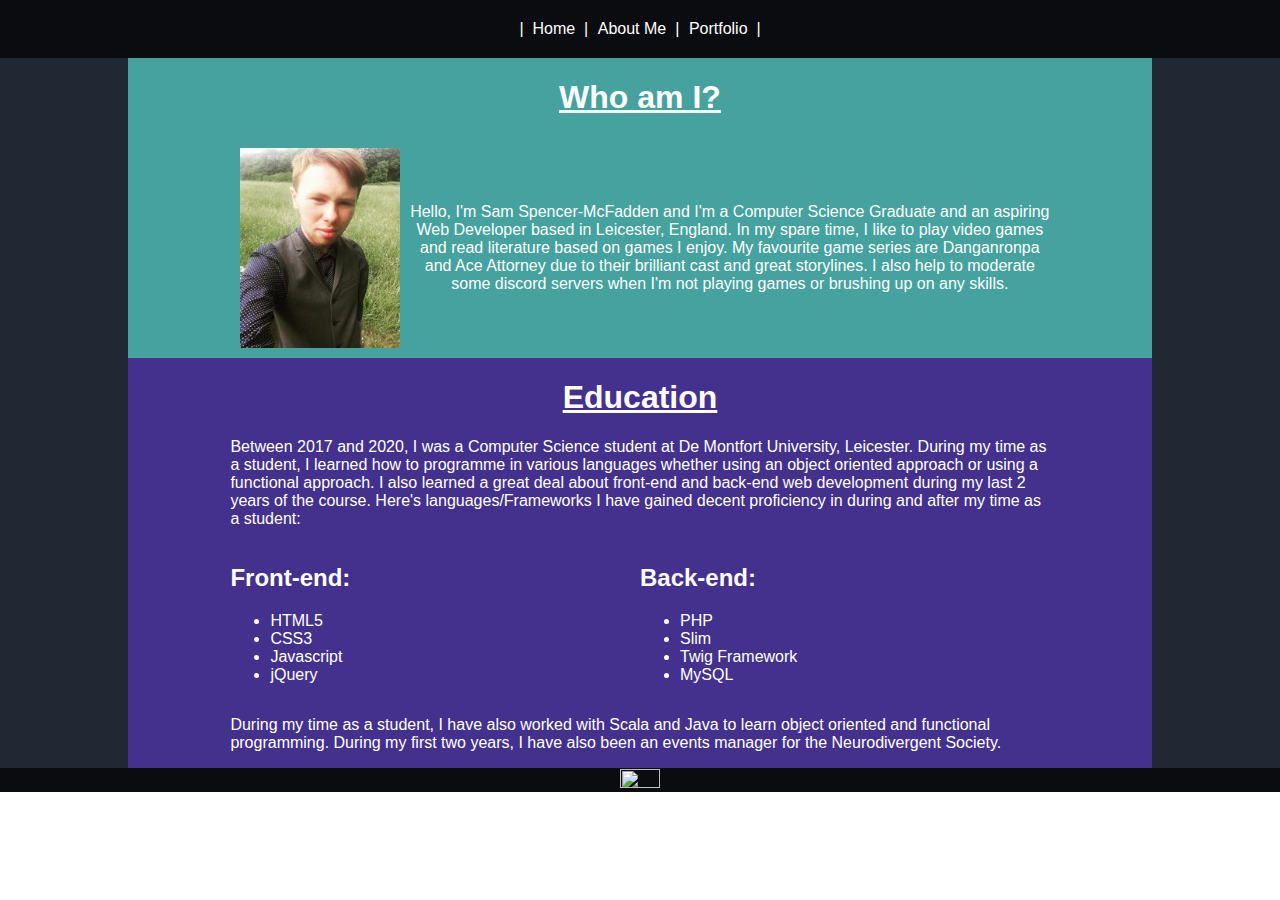
==== aboutme.html @ e57cc9c6 "Overall site layout finalised and about me page" ====
<!DOCTYPE html>
<html lang="en">
  <head>
    <meta charset="utf-8">
    <meta name="author" content="Sam Spencer-McFadden">
    <title>Sam's Portfolio Site | Me</title>
    <script src="https://ajax.googleapis.com/ajax/libs/jquery/3.5.1/jquery.min.js"></script>
    <meta name="viewport" content="width=device-width; initial-scale=1.0;">
    <link rel="stylesheet" href="css/style.css">
  </head>

  <body>
    <nav class="bgBlack">
      <div class="hamburger" id="menu-toggle">
        <div class="bar"></div>
        <div class="bar"></div>
        <div class="bar"></div>
      </div>

      <div class="nav-links">
        <a href="index.html" class="homeWhite"><span class="homeLink-sm">Home</span><span class="homeLink-lg">|&nbsp&nbspHome&nbsp&nbsp|</span></a>
        <a href="aboutme.html" class="homeWhite"><span class="aboutLink-sm">About Me</span><span class="aboutLink-lg">About Me&nbsp&nbsp|</span></a>
        <a href="portfolio.html" class="homeWhite"><span class="portLink-sm">Portfolio</span><span class="portLink-lg">Portfolio&nbsp&nbsp|</span></a>
      </div>
    </nav>

    <div class="container">
      <div class="row bgGrey">
        <div class="row-centered bgDarkBlue">
          <div class="col-inner-side left">&nbsp;</div>
          <div class="col-inner-main central">
            <h1 class="homeWhite under">Who am I?</h1>
            <div class="al-c">
              <img class="thumbnail" src="img/me2.jpg">
              <p class="wrapped homeWhite">Hello, I'm Sam Spencer-McFadden and I'm a Computer Science Graduate and an aspiring Web Developer based
              in Leicester, England. In my spare time, I like to play video games and read literature based on games I
              enjoy. My favourite game series are Danganronpa and Ace Attorney due to their brilliant cast and great storylines.
              I also help to moderate some discord servers when I'm not playing games or brushing up on any skills.</p>
            </div>
          </div>
          <div class="col-inner-side right">&nbsp</div>
         </div>
        </div>
        <div class="row bgGrey">
        <div class="row-centered bgPurple">
          <div class="col-inner-side left">&nbsp;</div>
          <div class="col-inner-main">
            <div class="central">
              <h1 class="homeWhite under">Education</h1>
            </div>
            <p class="homeWhite">Between 2017 and 2020, I was a Computer Science student at De Montfort University, Leicester. During my time as a student,
             I learned how to programme in various languages whether using an object oriented approach or using a functional approach. I also learned a great
              deal about front-end and back-end web development during my last 2 years of the course. Here's languages/Frameworks I have gained decent proficiency in
              during and after my time as a student: </p>
              <div class="container">
                <div class="row">
                  <div class="col-l">
                    <h2 class="homeWhite">Front-end: </h2>
                    <ul>
                      <li class="homeWhite">HTML5</li>
                      <li class="homeWhite">CSS3</li>
                      <li class="homeWhite">Javascript</li>
                      <li class="homeWhite">jQuery</li>
                    </ul>
                  </div>

                  <div class="col-r">
                    <h2 class="homeWhite">Back-end: </h2>
                    <ul>
                        <li class="homeWhite">PHP</li>
                        <li class="homeWhite">Slim</li>
                        <li class="homeWhite">Twig Framework</li>
                        <li class="homeWhite">MySQL</li>
                    </ul>
                  </div>
                </div>
              </div>

              <p class="homeWhite">During my time as a student, I have also worked with Scala and Java to learn
                object oriented and functional programming. During my first two years, I have also
               been an events manager for the Neurodivergent Society.</p>
          </div>
          <div class="col-inner-side right">&nbsp</div>
        </div>
      </div>
    </div>
  </body>

  <script src="js/script.js"></script>
  <footer>
    <div class="container">
      <div class="row bgBlack">
        <div class="footer-col-side left">&nbsp;</div>
        <div class="footer-col-cent">
          <div class="social-links">
            <img class = "social-logo" src="https://cdn2.iconfinder.com/data/icons/popular-social-media-flat/48/Popular_Social_Media-22-512.png">
          </div>
        </div>
        <div class="footer-col-side right">&nbsp;</div>
      </div>
    </div>
  </footer>
</html>
---- css/style.css ----
/* MOBILE AND GLOBAL STYLES */

/* applies to screens smaller than 500px (first breakpoint) */
/* and above unless overwritten below */

.hamburger {
  justify-content: left;
  width: 10%
}

.bar {
  min-width: 35px;
  max-width: 45px;
  height: 6px;
  background-color: white;
  margin: 10px 10px;
}

.bar-sep {
  position: relative;
  width: 100%;
  height: 6px;
  top: 45%;
  background-color: white;
}

.nav-links {
  display: none;
  flex-direction: column;
  justify-content: center;
  text-align: center;
  width: 50%;
}

.social-links {
  display: flex;
  justify-content: center;
  width: 100%;
  height: 100%;
}

.mugshot {
  position: relative;
  width: 100%;
  height: 200px;
}

.me {
  position: relative;
  width: 40%;
  height: 70%;
  top: 15%;
  border-radius: 50%;
}

.thumbnail {
  position: relative;
  float: none;
  width: 90%;
  left:5%;
  height: 200px;
}

.col-side {
  width: 45%;
}

.col-mid {
  width: 10%;
}

.social-logo {
  position: relative;
  height: 90%;
  top: 5%;
  width: 20%;
}

.left, .col-l{
  float: left;
}

.right, .col-r {
  float: right;
}

.central {
  text-align: center;
}

.under {
  text-decoration: underline;
}

.row {
  position: relative;
  display: flex;
  flex-direction: row;
  width: 100%;
  margin: 0;
}

.row-centered {
  position: relative;
  display: flex;
  flex-direction: row;
  width: 80%;
  left: 10%;
  margin: 0;
}

.col-ext, .footer-col-side {
   display: none;
}

.col-inner-side {
  display: flex;
  width: 10%;
  height: inherit;
}

.col, .footer-col-cent {
  text-align: center;
  width: 100%;
}

.col-inner-main {
  width: 90%;
  left: 5%;
}

.col-l, .col-r {
  position: relative;
  width: 50%
}

.bgBlack {
  background-color: #0B0C10;
  color: #45A29B;
}

.bgGrey {
  background-color: #1F2833;
}

.bgDarkBlue{
  background-color: #45A29E;
}

.bgPurple {
  background-color: #44318D;
}

.homeWhite {
  color: white;
  font-family: 'Helvetica', 'Arial', sans-serif;
}
.displayed {
  display: flex;
}

html, body, nav {
  margin: 0;
  border: 0;
}

nav, nav:hover {
  display: flex;
  flex-direction: column;
  justify-content: flex-end;
  align-items: center;
}

nav a {
  padding: 1.25em .3em;
  justify-content: flex-end;
  align-items: center;
  text-decoration: none;
}

.homeLink-sm, .aboutLink-sm, .portLink-sm {
   display: flex;
   justify-content: center;
}

.homeLink-lg, .aboutLink-lg, .portLink-lg {
  display: none;
}

.homeCap {
  font-size: 20px;
}

/* TABLET STYLES */

@media screen and (min-width: 500px) {

  /* applies to screens wider than 499px */

  .bar {
    min-width: 45px;
    max-width: 100px;
    height: 8px;
    margin: 10px 10px;
  }

  .bar-sep {
    width: 90%;
    left: 5%;
    height: 6px;
    top: 45%;
    background-color: white;
  }

  .mugshot {
    position: relative;
    width: 100%;
    height: 300px;
  }

  .me {
    width: 40%;
    height: 75%;
    top: 12.5%;
    border-radius: 50%;
  }

  .thumbnail {
    position: relative;
    float: left;
    width: 50%;
    height: 250px;
    left: 0;
    margin: 10px;
  }

  .al-c {
    display: flex;
    align-items: center;
   }

  .col-ext, .footer-col-side {
     display: flex;
     width: 10%;
     height: inherit;
  }

  .col, .footer-col-cent, .col-inner-main {
    width: 80%;
  }
}



/* DESKTOP STYLES */

@media screen and (min-width: 1000px) {

  /* applies to screens wider than 999px */
  .hamburger {
    display: none;
  }

  .nav-links {
    display: flex;
    flex-direction: row;
    justify-content: center;
  }



  .mugshot {
    position: relative;
    width: 100%;
    height: 400px;
  }

  .me {
    width: 30%;
    height: 70%;
    top: 20%;
    border-radius: 50%;
  }

  .thumbnail {
    width: 30%;
    height: 200px;
  }

  nav, nav:hover {
    display: flex;
    flex-direction: row;
    justify-content: space-around;
    align-items: center;
  }

  nav a {
    padding: 1.25em .3em;
  }

  .homeLink-sm, .aboutLink-sm, .portLink-sm {
     display: none;
  }

  .homeLink-lg, .aboutLink-lg, .portLink-lg {
    display: flex;
  }

  .homeCap {
    font-size: 22px;
  }
}
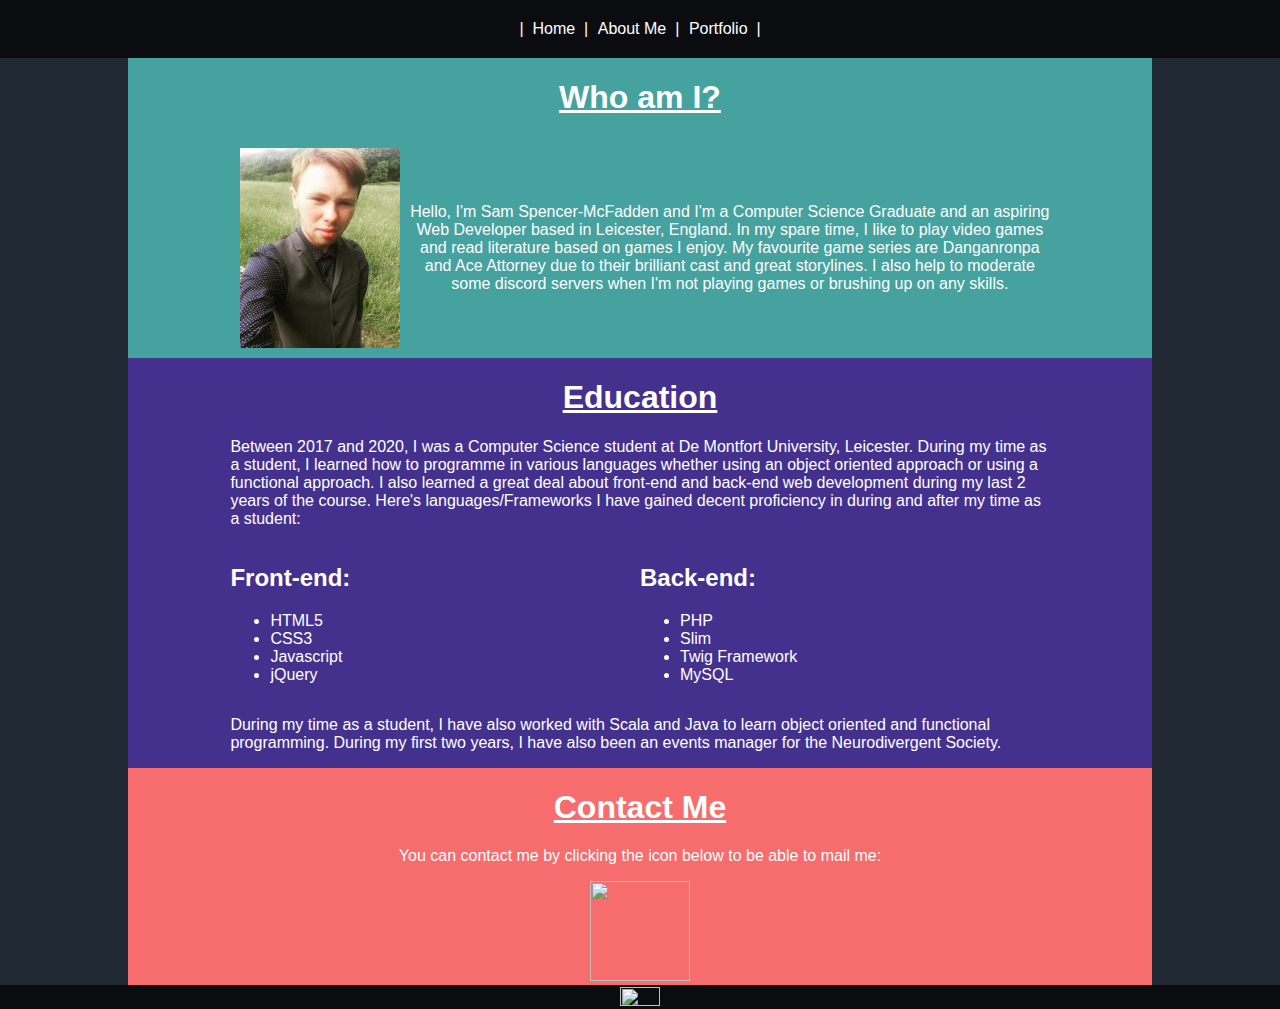
==== commit c95e6f55: "Added contactme to about me and added social links" ====
--- a/aboutme.html
+++ b/aboutme.html
@@ -53,6 +53,38 @@
               deal about front-end and back-end web development during my last 2 years of the course. Here's languages/Frameworks I have gained decent proficiency in
               during and after my time as a student: </p>
               <div class="container">
+                <div id="phoneList">
+                <div class="row">
+                  <div class="col-inner-side left"></div>
+                  <div class="col-inner-main">
+                    <h2 class="homeWhite">Front-end: </h2>
+                    <ul>
+                      <li class="homeWhite">HTML5</li>
+                      <li class="homeWhite">CSS3</li>
+                      <li class="homeWhite">Javascript</li>
+                      <li class="homeWhite">jQuery</li>
+                    </ul>
+                   </div>
+                   <div class="col-inner-side right"></div>
+                  </div>
+
+                  <div class="row">
+                    <div class="col-inner-side left"></div>
+                    <div class="col-inner-main">
+                      <h2 class="homeWhite">Back-end: </h2>
+                      <ul>
+                          <li class="homeWhite">PHP</li>
+                          <li class="homeWhite">Slim</li>
+                          <li class="homeWhite">Twig Framework</li>
+                          <li class="homeWhite">MySQL</li>
+                      </ul>
+                     </div>
+                     <div class="col-inner-side right"></div>
+                    </div>
+                </div>
+
+
+                <div id="bigList">
                 <div class="row">
                   <div class="col-l">
                     <h2 class="homeWhite">Front-end: </h2>
@@ -74,11 +106,26 @@
                     </ul>
                   </div>
                 </div>
+                </div>
               </div>
 
               <p class="homeWhite">During my time as a student, I have also worked with Scala and Java to learn
                 object oriented and functional programming. During my first two years, I have also
                been an events manager for the Neurodivergent Society.</p>
+          </div>
+          <div class="col-inner-side right">&nbsp</div>
+        </div>
+        </div>
+
+        <div class="row bgGrey">
+        <div class="row-centered bgRed">
+          <div class="col-inner-side left">&nbsp;</div>
+          <div class="col-inner-main central">
+            <h1 class="homeWhite under">Contact Me</h1>
+            <p class="homeWhite">You can contact me by clicking the icon below to be able to mail me: </p>
+            <div class="centered">
+              <img class="mail" src="https://cdn4.iconfinder.com/data/icons/free-colorful-icons/360/gmail.png">
+            </div>
           </div>
           <div class="col-inner-side right">&nbsp</div>
         </div>
@@ -93,7 +140,7 @@
         <div class="footer-col-side left">&nbsp;</div>
         <div class="footer-col-cent">
           <div class="social-links">
-            <img class = "social-logo" src="https://cdn2.iconfinder.com/data/icons/popular-social-media-flat/48/Popular_Social_Media-22-512.png">
+            <img class = "social-logo linkedin" src="https://cdn2.iconfinder.com/data/icons/popular-social-media-flat/48/Popular_Social_Media-22-512.png">
           </div>
         </div>
         <div class="footer-col-side right">&nbsp;</div>
--- a/css/style.css
+++ b/css/style.css
@@ -76,12 +76,26 @@
   width: 20%;
 }
 
-.left, .col-l{
+.left{
   float: left;
 }
 
-.right, .col-r {
+.right {
   float: right;
+}
+
+.centered {
+  text-align: center;
+  vertical-align: middle;
+}
+
+.mail {
+  width: 100px;
+  height: 100px;
+}
+
+.col-l, .col-r {
+  float: none;
 }
 
 .central {
@@ -131,7 +145,7 @@
 
 .col-l, .col-r {
   position: relative;
-  width: 50%
+  width: 100%
 }
 
 .bgBlack {
@@ -149,6 +163,10 @@
 
 .bgPurple {
   background-color: #44318D;
+}
+
+.bgRed {
+  background-color: #F76C6C;
 }
 
 .homeWhite {
@@ -189,6 +207,14 @@
 
 .homeCap {
   font-size: 20px;
+}
+
+#bigList {
+  display: none;
+}
+
+#phoneList {
+  display: block;
 }
 
 /* TABLET STYLES */
@@ -248,6 +274,26 @@
   .col, .footer-col-cent, .col-inner-main {
     width: 80%;
   }
+
+  .col-l, .col-r {
+    width: 50%;
+  }
+
+  .col-l {
+    float: left;
+  }
+
+  .col-r{
+    float: right;
+  }
+
+  #bigList {
+    display: block;
+  }
+
+  #phoneList {
+    display: none;
+  }
 }
 
 
@@ -266,8 +312,6 @@
     flex-direction: row;
     justify-content: center;
   }
-
-
 
   .mugshot {
     position: relative;
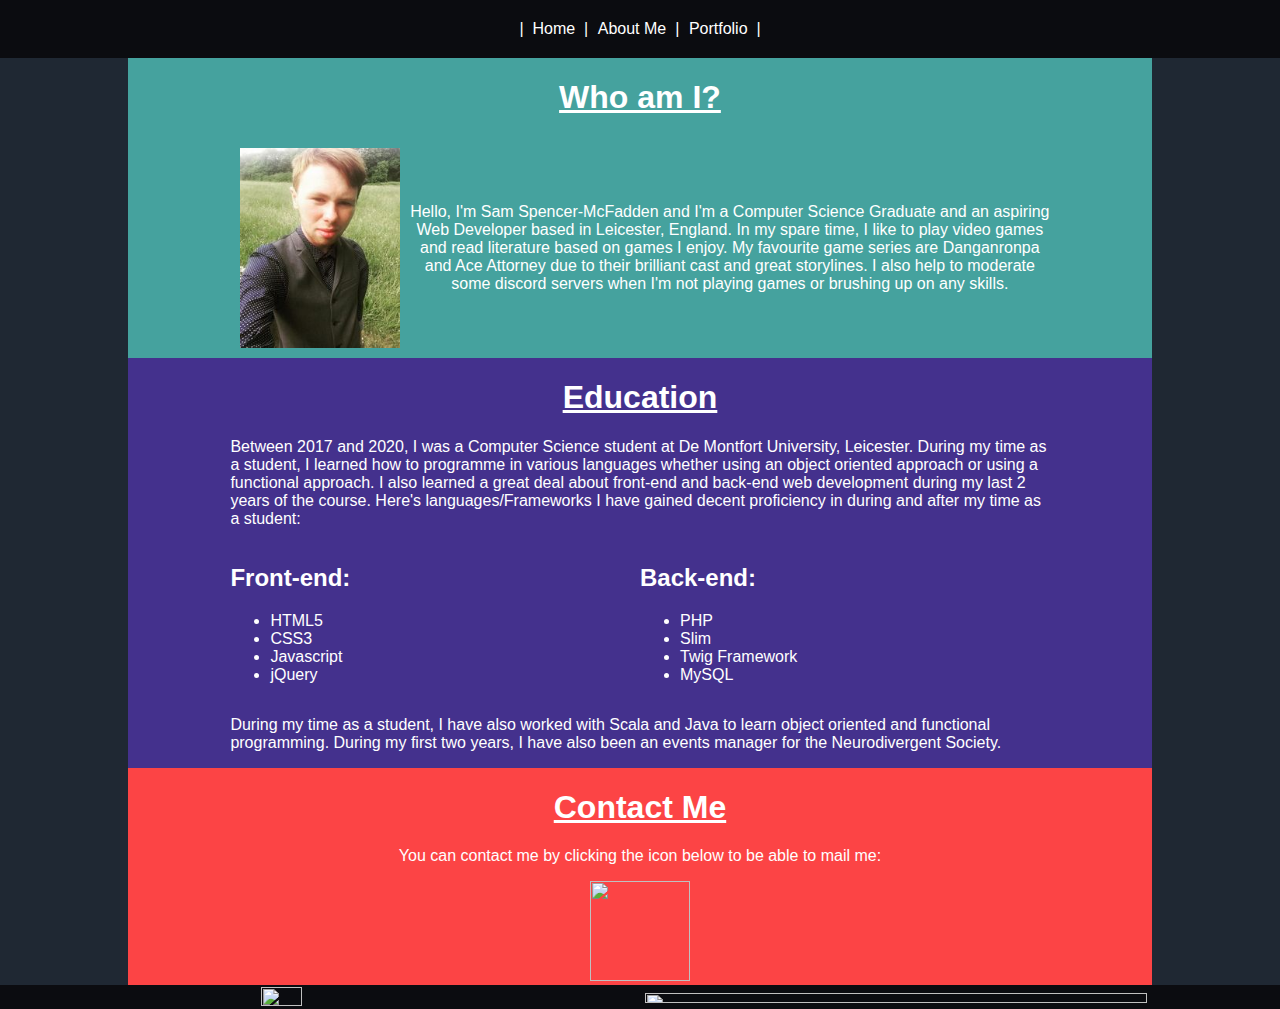
==== commit a0851b52: "Template for portfolio created w/graphic edits" ====
--- a/aboutme.html
+++ b/aboutme.html
@@ -141,6 +141,7 @@
         <div class="footer-col-cent">
           <div class="social-links">
             <img class = "social-logo linkedin" src="https://cdn2.iconfinder.com/data/icons/popular-social-media-flat/48/Popular_Social_Media-22-512.png">
+            <img class = "social-logo github" src="https://cdn0.iconfinder.com/data/icons/octicons/1024/mark-github-512.png">
           </div>
         </div>
         <div class="footer-col-side right">&nbsp;</div>
--- a/css/style.css
+++ b/css/style.css
@@ -24,14 +24,24 @@
   background-color: white;
 }
 
-.nav-links {
-  display: none;
+.nav-links, .contentsBox {
   flex-direction: column;
   justify-content: center;
   text-align: center;
   width: 50%;
 }
 
+  .nav-links {
+      display: none;
+  }
+
+  .contentsBox {
+      position: relative;
+      display: flex;
+      left: 25%;
+      text-decoration: none;
+  }
+
 .social-links {
   display: flex;
   justify-content: center;
@@ -74,6 +84,14 @@
   height: 90%;
   top: 5%;
   width: 20%;
+}
+
+.github {
+  position: relative;
+  height: 65%;
+  top: 15%;
+  width: 70%;
+  left: 15%;
 }
 
 .left{
@@ -166,13 +184,21 @@
 }
 
 .bgRed {
-  background-color: #F76C6C;
-}
-
-.homeWhite {
-  color: white;
-  font-family: 'Helvetica', 'Arial', sans-serif;
-}
+  background-color: #FC4445;
+}
+
+.buttonBlue{
+  background-color: #05386B;
+}
+
+.buttonPurple {
+  background-color: #190061;
+}
+
+.buttonRed {
+  background-color: #6F2232;
+}
+
 .displayed {
   display: flex;
 }
@@ -217,6 +243,136 @@
   display: block;
 }
 
+p, h1, .homeWhite {
+  color: white;
+  font-family: 'Helvetica', 'Arial', sans-serif;
+}
+
+.slideshow-container {
+   position: relative;
+   width: 100%;
+   display:flex;
+   flex-direction: row;
+   justify-content: flex-start;
+   clear: both;
+   text-align: center;
+}
+
+.slideshow {
+  width: 100%;
+  position: relative;
+  margin: auto;
+}
+
+.slide-element, .slide-element-2, .slide-element-3 {
+  display: none;
+}
+
+.prev, .next, .prev-2, .next-2, .prev-3, .next-3 {
+  cursor: pointer;
+  position: absolute;
+  top: 50%;
+  width: auto;
+  margin-top: -22px;
+  padding: 16px;
+  color: white;
+  font-weight: bold;
+  font-size: 18px;
+  transition: 0.6s ease;
+  border-radius: 0 3px 3px 0;
+  user-select: none;
+}
+
+.next, .next-2, .next-3 {
+  right: 0;
+  border-radius: 3px 0 0 3px;
+}
+
+.prev, .prev-2, .prev-3 {
+  left:0;
+}
+
+.prev:hover, .next:hover, .prev-2:hover, .next-2:hover, .prev-3:hover, .next-3:hover {
+  background-color: rgba(0,0,0,0.8);
+}
+
+.logo {
+  max-height: 300px;
+}
+
+.pc {
+  width: 100%;
+}
+
+.mobile {
+  width: 60%;
+}
+
+.caption, .caption-2, .caption-3 {
+  color: #f2f2f2;
+  font-size: 15px;
+  padding: 8px 12px;
+  position: absolute;
+  bottom: 8px;
+  width: 100%;
+  text-align: center;
+}
+
+.iteration, .iteration-2, .iteration-3 {
+  color: #f2f2f2;
+  font-size: 12px;
+  padding: 8px 12px;
+  position: absolute;
+  top: 0;
+}
+
+.dot, .dot-2, .dot-3 {
+  cursor: pointer;
+  float: center;
+  height: 15px;
+  width: 15px;
+  margin: 0 2px;
+  background-color: #bbb;
+  border-radius: 50%;
+  display: inline-block;
+  transition: background-color 0.6s ease;
+}
+
+.dots {
+	margin:auto;
+	text-align:center;
+	float: center;
+}
+
+.active, .dot:hover, .dot-2:hover, .dot-3:hover {
+  background-color: #717171;
+}
+
+.fade {
+  -webkit-animation-name: fade;
+  -webkit-animation-duration: 1.5s;
+  animation-name: fade;
+  animation-duration: 1.5s;
+}
+
+@-webkit-keyframes fade {
+  from {opacity: .4}
+  to {opacity: 1}
+}
+
+@keyframes fade {
+  from {opacity: .4}
+  to {opacity: 1}
+}
+
+.decLess {
+  text-decoration: none;
+}
+
+input[type=button] {
+  margin: 10px;
+  padding: 10px, 10px, 10px, 10px;
+}
 /* TABLET STYLES */
 
 @media screen and (min-width: 500px) {
@@ -331,6 +487,10 @@
     height: 200px;
   }
 
+  .mobile {
+    width: 30%;
+  }
+  
   nav, nav:hover {
     display: flex;
     flex-direction: row;
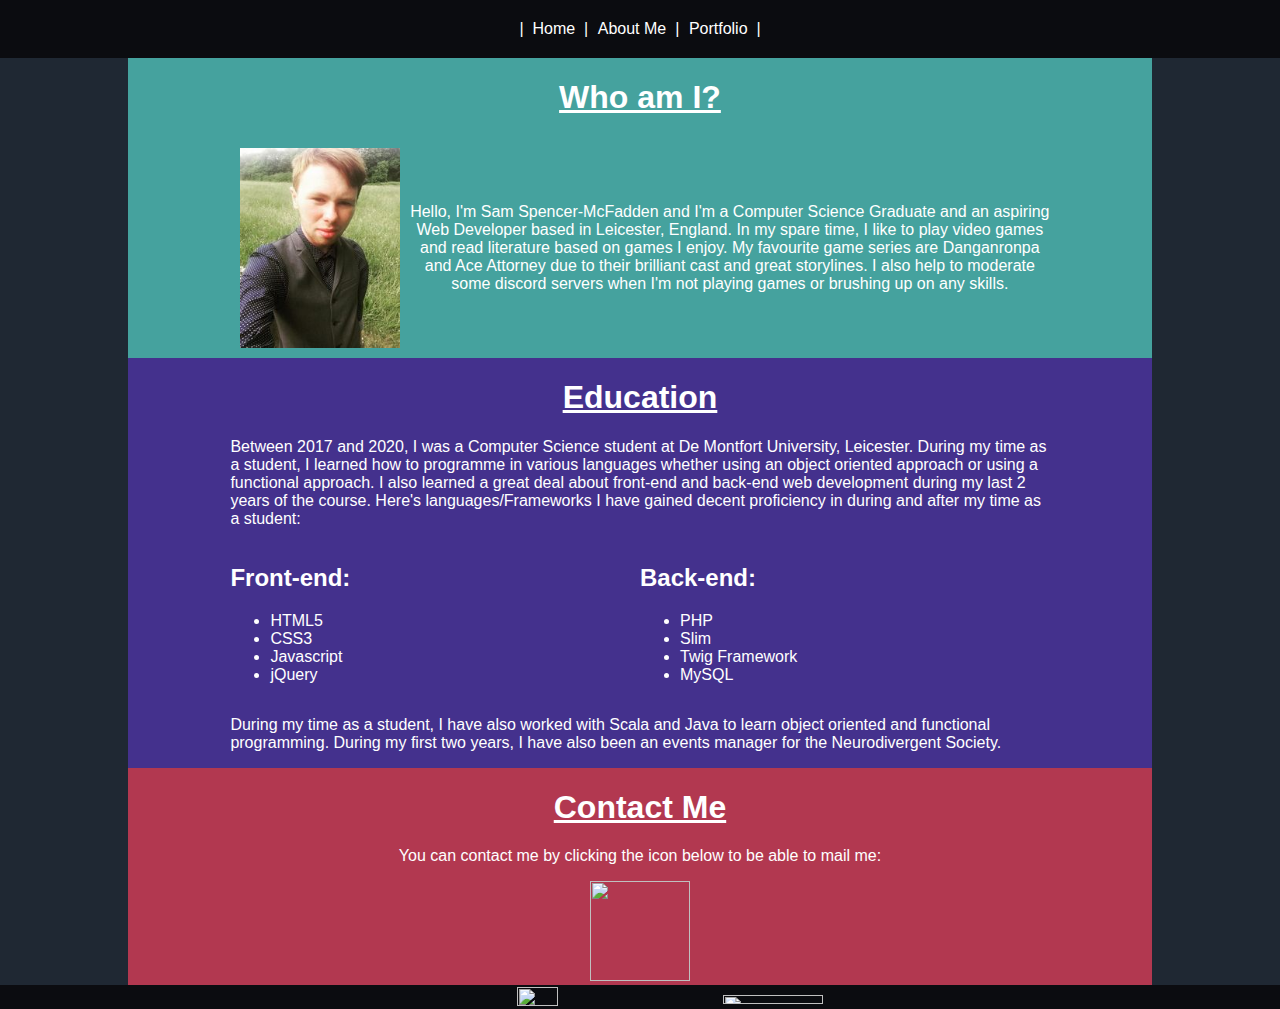
==== commit 1ed8e74e: "Fixed github stuff and added link to project site" ====
--- a/aboutme.html
+++ b/aboutme.html
@@ -141,7 +141,9 @@
         <div class="footer-col-cent">
           <div class="social-links">
             <img class = "social-logo linkedin" src="https://cdn2.iconfinder.com/data/icons/popular-social-media-flat/48/Popular_Social_Media-22-512.png">
-            <img class = "social-logo github" src="https://cdn0.iconfinder.com/data/icons/octicons/1024/mark-github-512.png">
+            <div class="social-logo">
+              <img class = "github" src="https://cdn0.iconfinder.com/data/icons/social-media-2104/24/social_media_social_media_logo_github-512.png">
+            </div>
           </div>
         </div>
         <div class="footer-col-side right">&nbsp;</div>
--- a/css/style.css
+++ b/css/style.css
@@ -184,7 +184,7 @@
 }
 
 .bgRed {
-  background-color: #FC4445;
+  background-color: #B23850;
 }
 
 .buttonBlue{
@@ -300,20 +300,24 @@
   max-height: 300px;
 }
 
-.pc {
-  width: 100%;
-}
-
-.mobile {
-  width: 60%;
+.pc, .mobile {
+  width: 100%;
+}
+
+.caption-container {
+  padding: 8px 12px;
+  position: absolute;
+  bottom: 8px;
+  width: 90%;
+  left: 0;
+  background-color: rgba(0,0,0,0.6);
+  text-align:center;
 }
 
 .caption, .caption-2, .caption-3 {
   color: #f2f2f2;
   font-size: 15px;
-  padding: 8px 12px;
-  position: absolute;
-  bottom: 8px;
+  position: relative;
   width: 100%;
   text-align: center;
 }
@@ -321,9 +325,14 @@
 .iteration, .iteration-2, .iteration-3 {
   color: #f2f2f2;
   font-size: 12px;
+}
+
+.iteration-container {
   padding: 8px 12px;
   position: absolute;
   top: 0;
+  background-color: rgba(0,0,0,0.6);
+  text-align:center;
 }
 
 .dot, .dot-2, .dot-3 {
@@ -416,6 +425,15 @@
     margin: 10px;
   }
 
+  .mobile {
+    width: 70%;
+  }
+
+  .caption-container {
+    width: 50%;
+    left: 25%;
+  }
+
   .al-c {
     display: flex;
     align-items: center;
@@ -487,10 +505,19 @@
     height: 200px;
   }
 
+  .pc {
+    width: 70%;
+  }
+
   .mobile {
     width: 30%;
   }
-  
+
+  .caption-container {
+    width: 27.5%;
+    left: 35%;
+  }
+
   nav, nav:hover {
     display: flex;
     flex-direction: row;
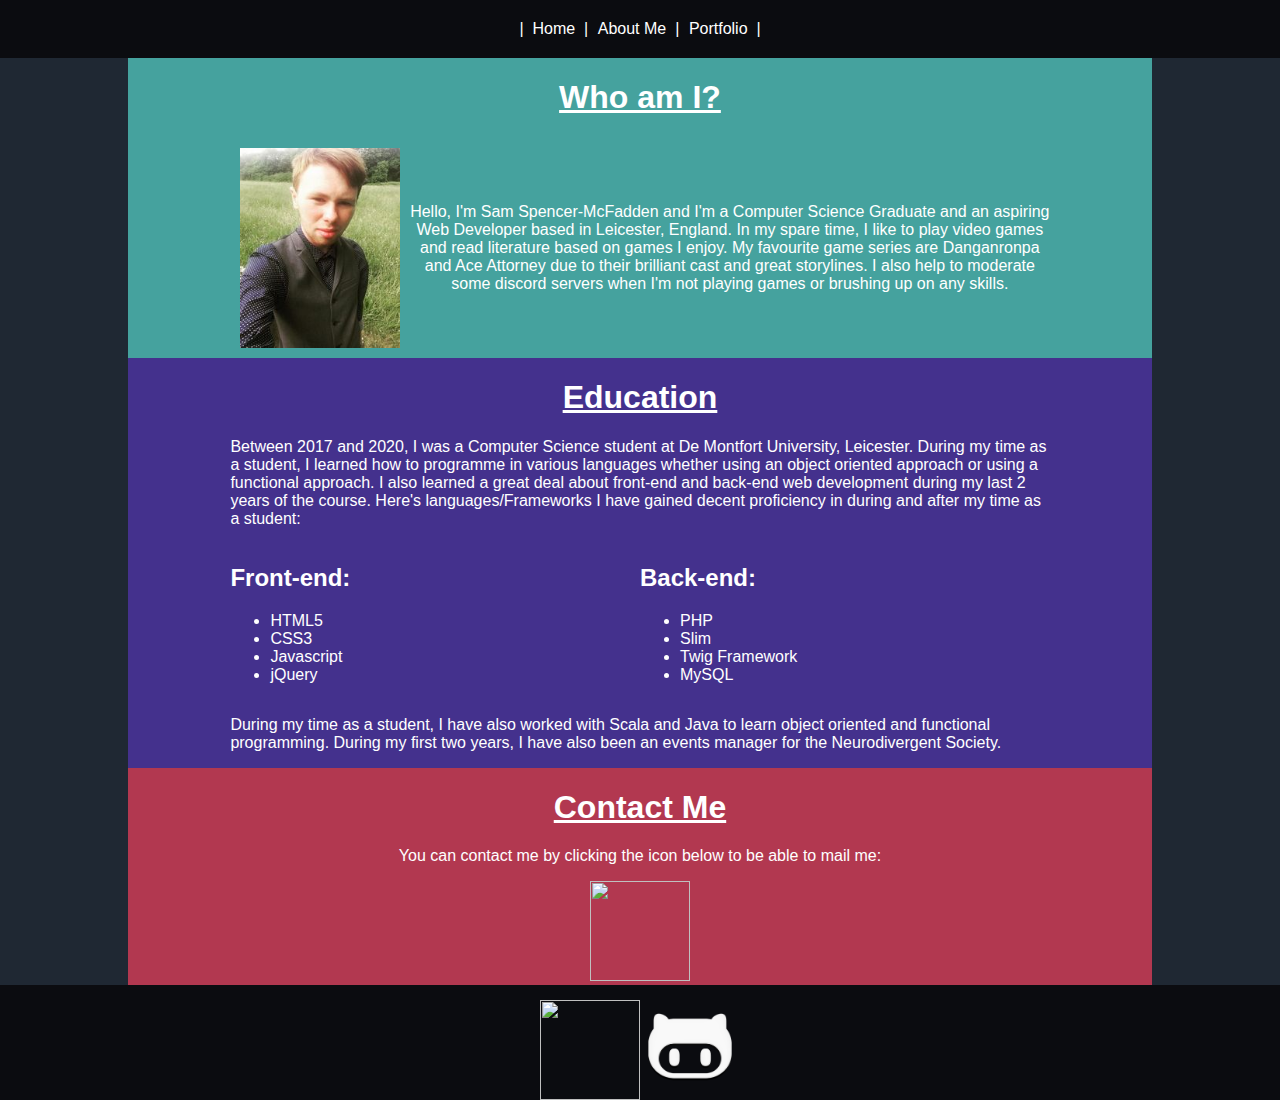
==== commit 07720950: "Sorted icon alignment and github icons across site" ====
--- a/aboutme.html
+++ b/aboutme.html
@@ -141,10 +141,8 @@
         <div class="footer-col-cent">
           <div class="social-links">
             <img class = "social-logo linkedin" src="https://cdn2.iconfinder.com/data/icons/popular-social-media-flat/48/Popular_Social_Media-22-512.png">
-            <div class="social-logo">
-              <img class = "github" src="https://cdn0.iconfinder.com/data/icons/social-media-2104/24/social_media_social_media_logo_github-512.png">
+            <img class ="social-logo github" src="img/pngwave.png">
             </div>
-          </div>
         </div>
         <div class="footer-col-side right">&nbsp;</div>
       </div>
--- a/css/style.css
+++ b/css/style.css
@@ -46,7 +46,12 @@
   display: flex;
   justify-content: center;
   width: 100%;
-  height: 100%;
+  height: 100px;
+}
+
+.github, .linkedin {
+  top: 10%;
+  height:
 }
 
 .mugshot {
@@ -79,19 +84,19 @@
   width: 10%;
 }
 
-.social-logo {
-  position: relative;
-  height: 90%;
-  top: 5%;
-  width: 20%;
+.linkedin, .github {
+  position: relative;
+  width: 100px;
+}
+
+.linkedin {
+  height: 100px;
+  top: 15%
 }
 
 .github {
-  position: relative;
-  height: 65%;
-  top: 15%;
-  width: 70%;
-  left: 15%;
+  height: 80px;
+  top: 22%;
 }
 
 .left{
@@ -206,6 +211,10 @@
 html, body, nav {
   margin: 0;
   border: 0;
+}
+
+body {
+  background-color: #0B0C10;
 }
 
 nav, nav:hover {
@@ -260,6 +269,7 @@
 
 .slideshow {
   width: 100%;
+  height:250px;
   position: relative;
   margin: auto;
 }
@@ -302,6 +312,15 @@
 
 .pc, .mobile {
   width: 100%;
+  position: relative;
+}
+
+.pc {
+  height: 60%;
+}
+
+.mobile {
+  height: 90%;
 }
 
 .caption-container {
@@ -425,6 +444,7 @@
     margin: 10px;
   }
 
+
   .mobile {
     width: 70%;
   }
@@ -506,11 +526,13 @@
   }
 
   .pc {
-    width: 70%;
+    width: 50%;
+    height: 80%;
   }
 
   .mobile {
-    width: 30%;
+    width: 20%;
+    height: 90%;
   }
 
   .caption-container {
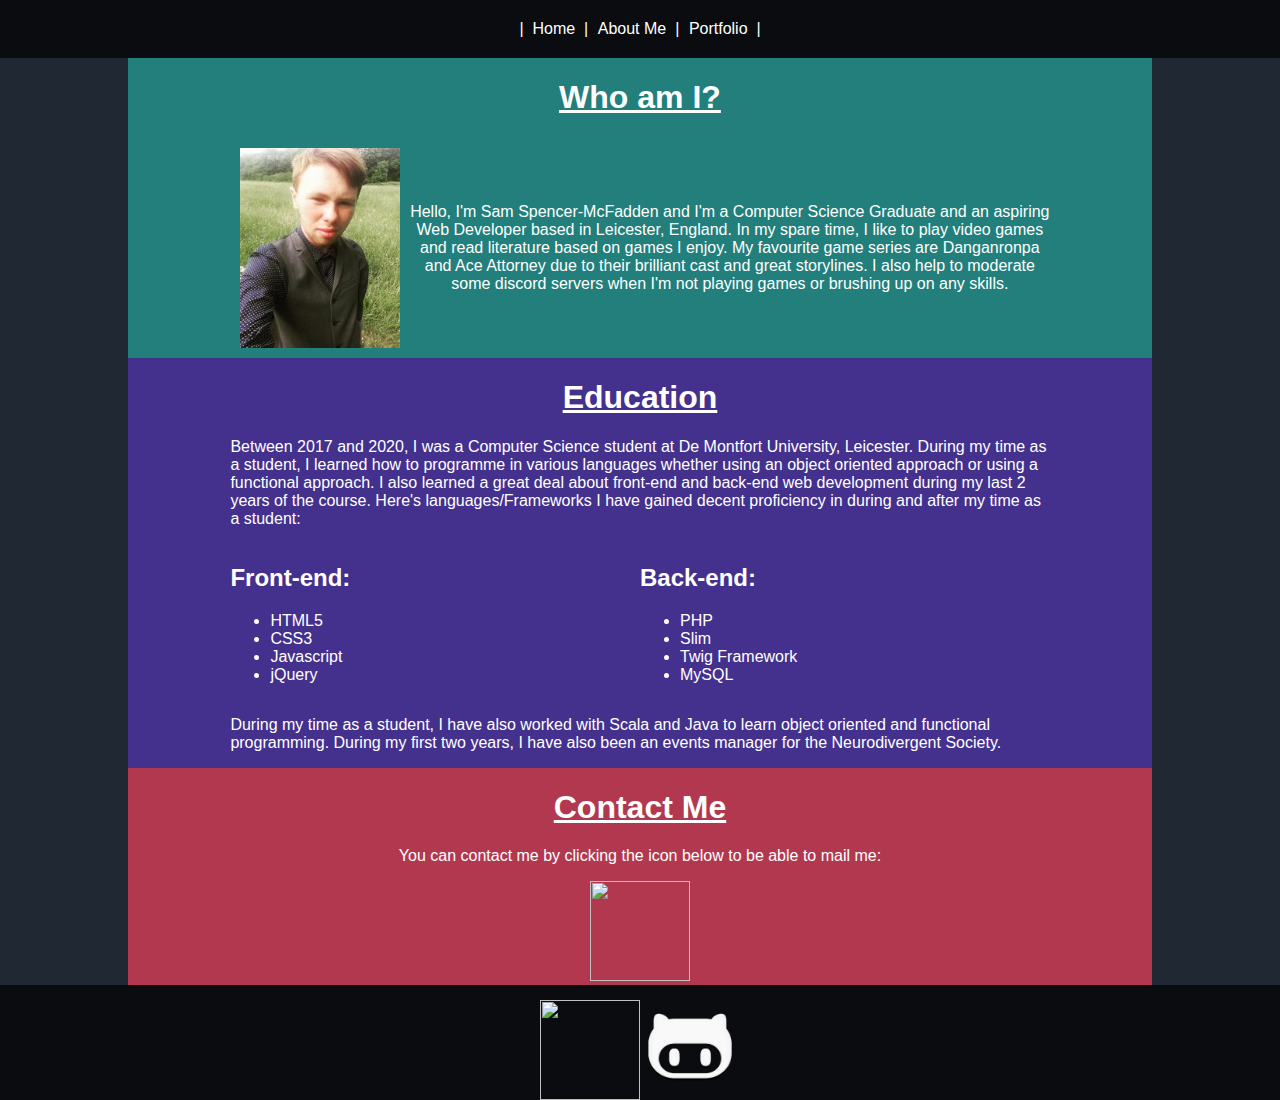
==== commit 24c14df7: "Edited to match portfolio (2/3)" ====
--- a/aboutme.html
+++ b/aboutme.html
@@ -24,7 +24,7 @@
       </div>
     </nav>
 
-    <div class="container">
+    <div class="container top-bot">
       <div class="row bgGrey">
         <div class="row-centered bgDarkBlue">
           <div class="col-inner-side left">&nbsp;</div>
@@ -140,9 +140,9 @@
         <div class="footer-col-side left">&nbsp;</div>
         <div class="footer-col-cent">
           <div class="social-links">
-            <img class = "social-logo linkedin" src="https://cdn2.iconfinder.com/data/icons/popular-social-media-flat/48/Popular_Social_Media-22-512.png">
-            <img class ="social-logo github" src="img/pngwave.png">
-            </div>
+            <a href="https://www.linkedin.com/in/sam-spencer-mcfadden-a57a42152/"><img class = "social-logo linkedin" src="https://cdn2.iconfinder.com/data/icons/popular-social-media-flat/48/Popular_Social_Media-22-512.png"></a>
+	          <a href="https://github.com/sspencer-mcfad99"><img class ="social-logo github" src="img/pngwave.png"></a>
+          </div>
         </div>
         <div class="footer-col-side right">&nbsp;</div>
       </div>
--- a/css/style.css
+++ b/css/style.css
@@ -181,7 +181,7 @@
 }
 
 .bgDarkBlue{
-  background-color: #45A29E;
+  background-color: #227F7B;
 }
 
 .bgPurple {
@@ -333,7 +333,7 @@
   text-align:center;
 }
 
-.caption, .caption-2, .caption-3 {
+.caption {
   color: #f2f2f2;
   font-size: 15px;
   position: relative;
@@ -341,7 +341,7 @@
   text-align: center;
 }
 
-.iteration, .iteration-2, .iteration-3 {
+.iteration {
   color: #f2f2f2;
   font-size: 12px;
 }
